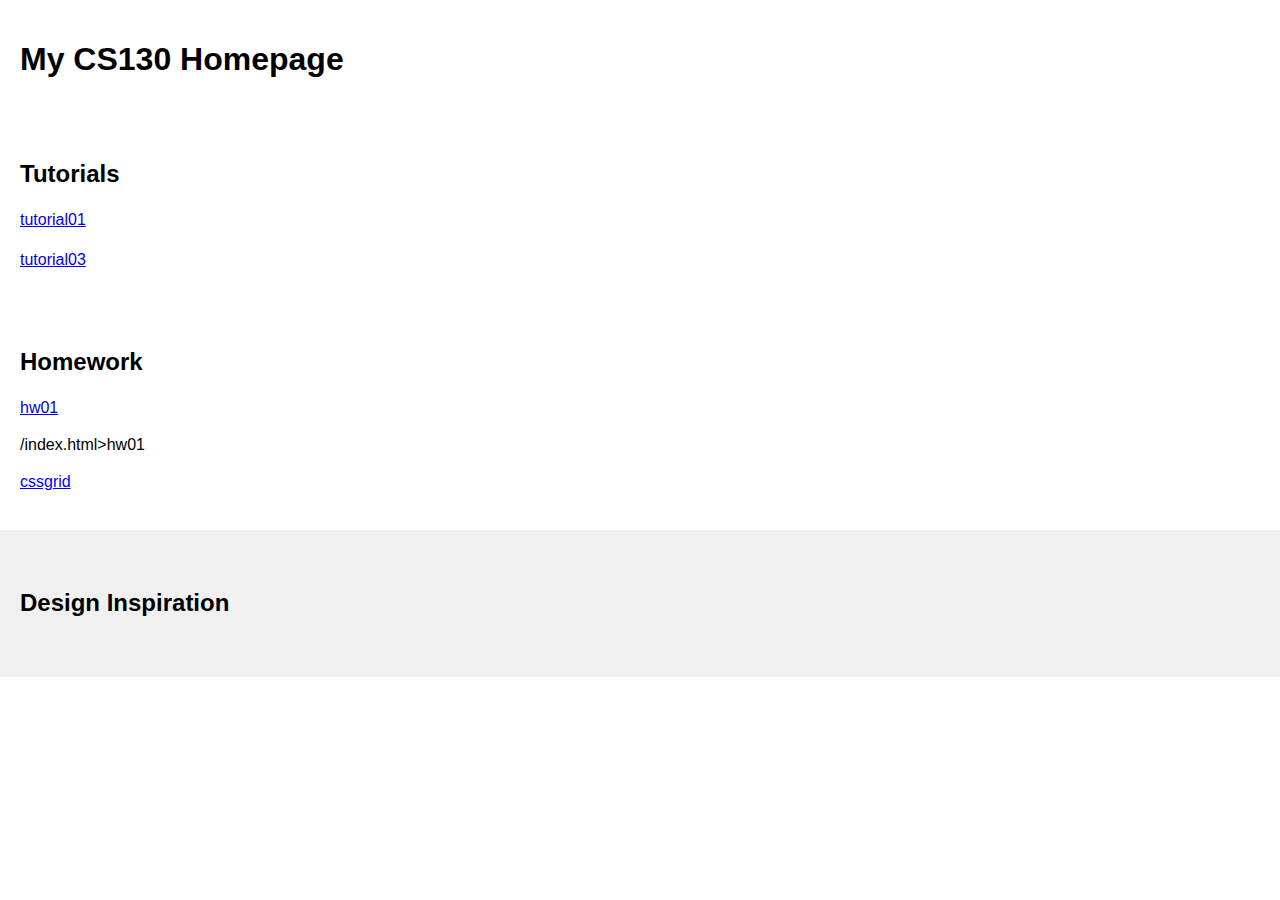
==== index.html @ 81b0f46c "added links to homepage" ====
<!-- You're welcome to change any of this! -->
<!DOCTYPE html>
<html lang="en">
   <head>
        <!-- stylesheets and metadata go here -->
       <title>My CS130 Homepage</title>       
       <link rel="stylesheet" href="style.css">
   </head>
   <body>
       <!-- HTML content tags go here. Change anything you want! -->
       <header>
           <h1>My CS130 Homepage</h1>
       </header> 
       <main>
            <section id="tutorials">
                <h2>Tutorials</h2>
                <!-- 
                    Links to your tutorial assignments go here.
                    When you submit a new tutorial, add a link to it
                    here (if applicable)
                -->
                <p><a href="tutorial01/index.html">tutorial01</a></p>
                <p><a href="tutorial03/index.html">tutorial03</a></p>
                
            </section>
            <section id="homework">
                <h2>Homework</h2>
                <!-- 
                    Links to your Homework assignments go here.
                    When you submit a new tutorial, add a link to it
                    here (if applicable)
                -->
                <p><a href="hw01/index.html">hw01</a></p>/index.html>hw01</a></p>
                <p><a href=“hw01/01_cssgrid/index.html”>cssgrid</a></p>
            </section>
            <section id="inspiration">
                <h2>Design Inspiration</h2>
                <!-- 
                    Links to 5-10 websites that inspire you
                -->
            </section>
        </main>
   </body>
</html>
---- style.css ----
/* You're welcome to change any of this! */
* {
    box-sizing: border-box;
}

body {
    margin: 0px;
    font-family: Arial, sans-serif;
}
header, section {
    padding: 20px;
}
p, li {
    line-height: 1.5em;
}

#inspiration {
    background-color: #F0F0F0;
    padding-top: 40px;
    padding-bottom: 40px;
}
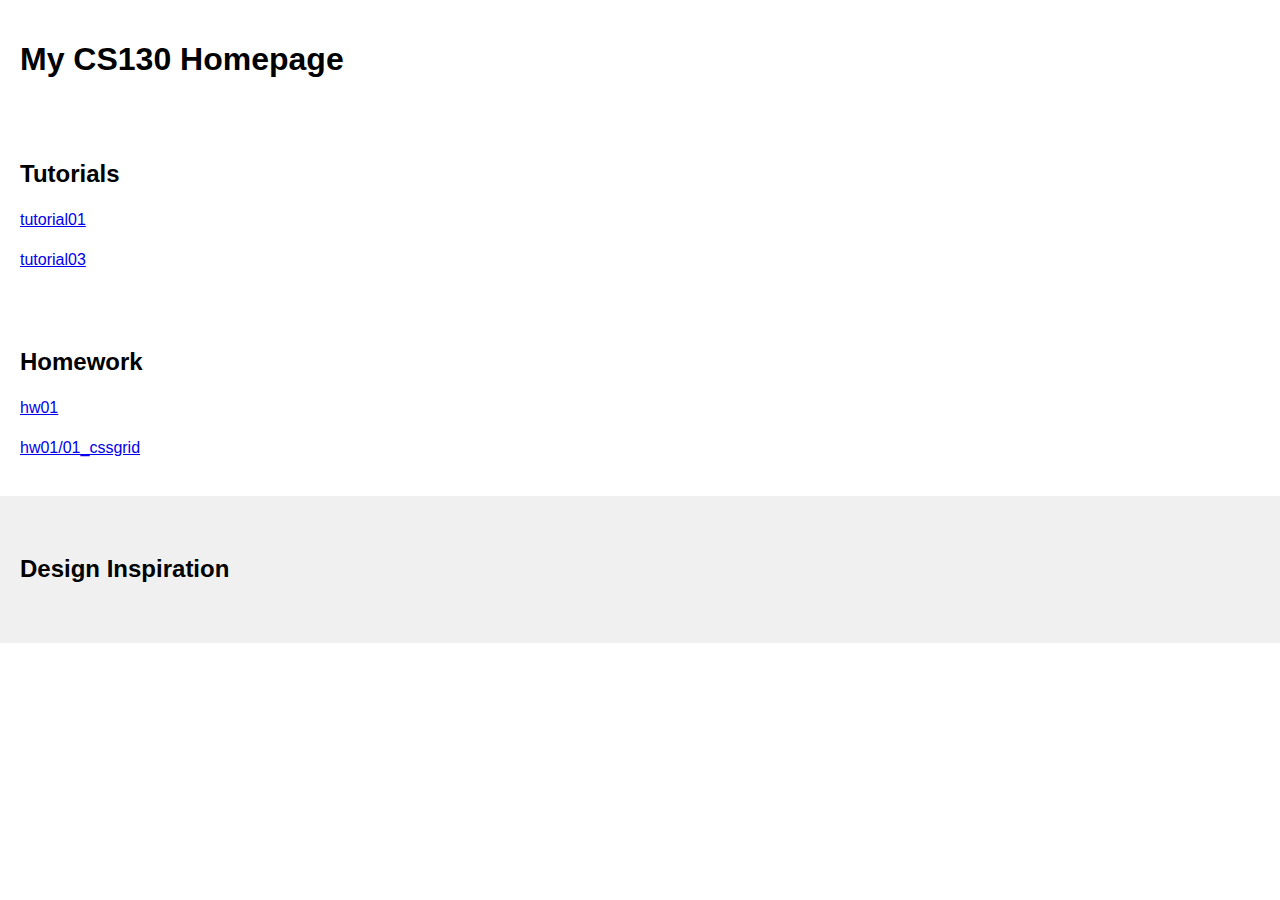
==== commit ae15f269: "added links to homepage" ====
--- a/index.html
+++ b/index.html
@@ -30,8 +30,8 @@
                     When you submit a new tutorial, add a link to it
                     here (if applicable)
                 -->
-                <p><a href="hw01/index.html">hw01</a></p>/index.html>hw01</a></p>
-                <p><a href=“hw01/01_cssgrid/index.html”>cssgrid</a></p>
+                <p><a href="hw01/index.html">hw01</a></p>
+                <p><a href=“hw01/01_cssgrid/index.html”>hw01/01_cssgrid</a></p>
             </section>
             <section id="inspiration">
                 <h2>Design Inspiration</h2>
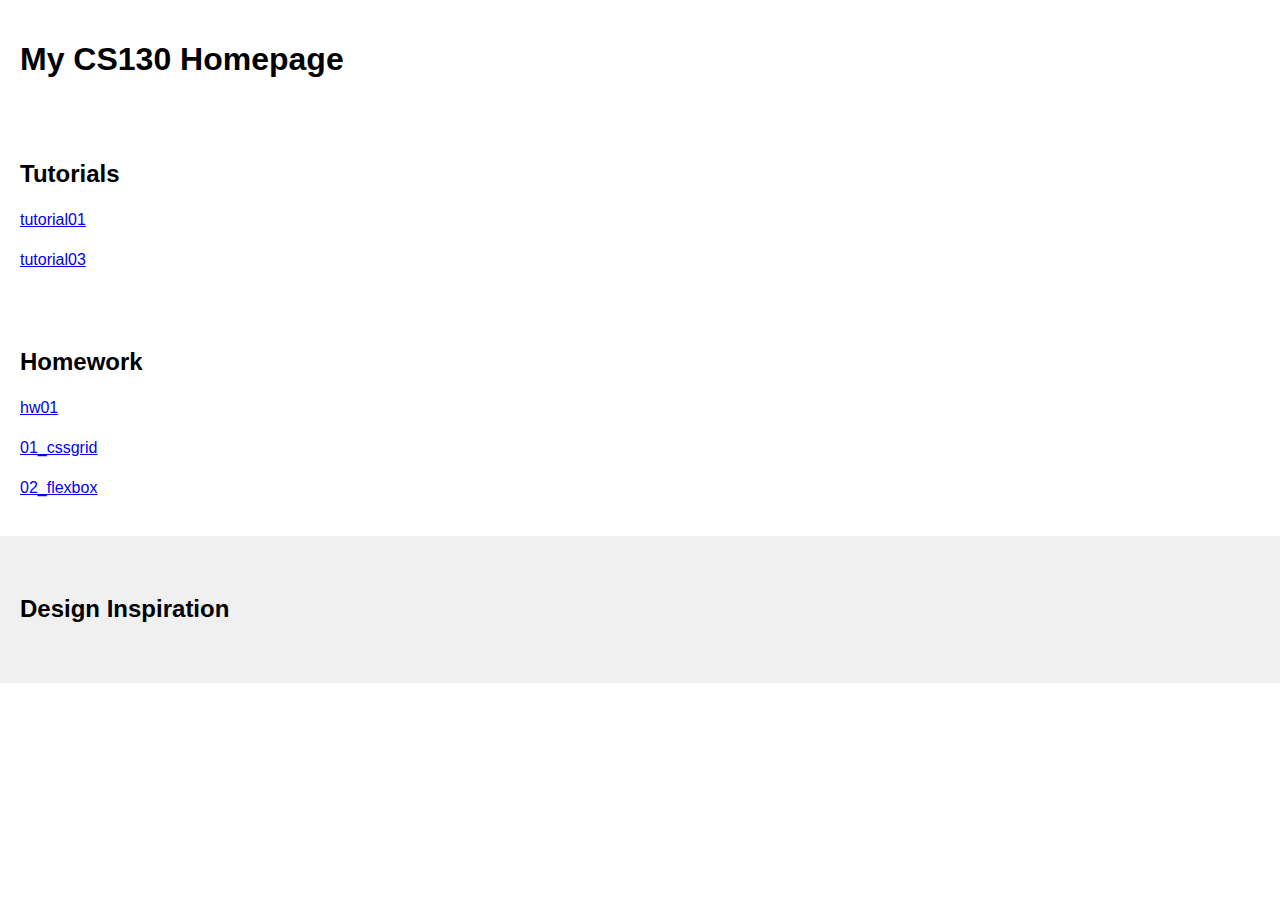
==== commit c01df2cb: "added links to homepage" ====
--- a/index.html
+++ b/index.html
@@ -31,7 +31,10 @@
                     here (if applicable)
                 -->
                 <p><a href="hw01/index.html">hw01</a></p>
-                <p><a href=“hw01/01_cssgrid/index.html”>hw01/01_cssgrid</a></p>
+                <p><a href=“01_cssgrid/index.html”>01_cssgrid</a></p>
+                <p><a href=“02_flexbox/index.html”>02_flexbox</a></p>
+
+
             </section>
             <section id="inspiration">
                 <h2>Design Inspiration</h2>
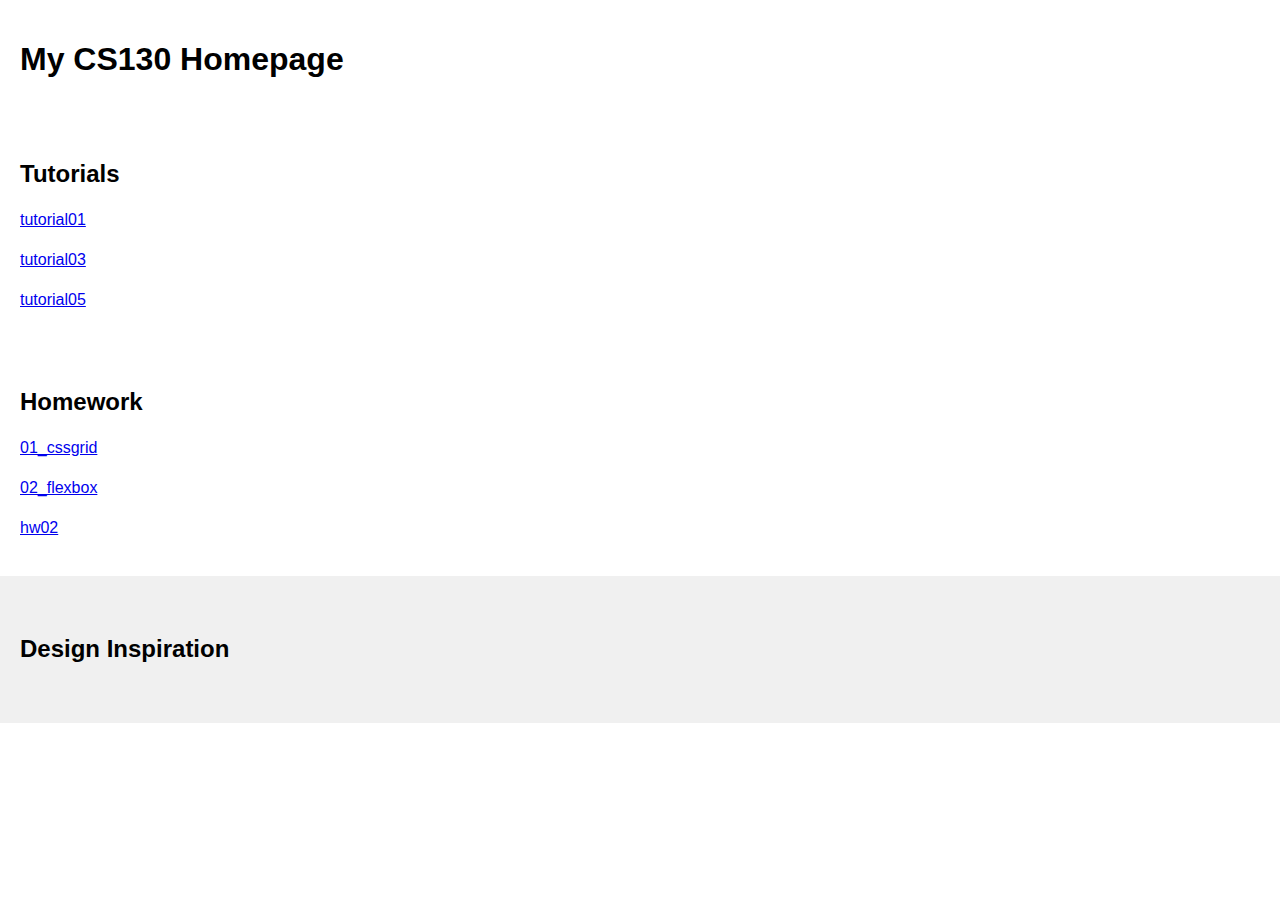
==== commit 0530dced: "Added my links" ====
--- a/index.html
+++ b/index.html
@@ -21,6 +21,8 @@
                 -->
                 <p><a href="tutorial01/index.html">tutorial01</a></p>
                 <p><a href="tutorial03/index.html">tutorial03</a></p>
+                <p><a href="tutorial05/listing.html">tutorial05</a></p>
+
                 
             </section>
             <section id="homework">
@@ -30,9 +32,9 @@
                     When you submit a new tutorial, add a link to it
                     here (if applicable)
                 -->
-                <p><a href="hw01/index.html">hw01</a></p>
                 <p><a href=“01_cssgrid/index.html”>01_cssgrid</a></p>
                 <p><a href=“02_flexbox/index.html”>02_flexbox</a></p>
+                <p><a href="hw02/index.html">hw02</a></p>
 
 
             </section>
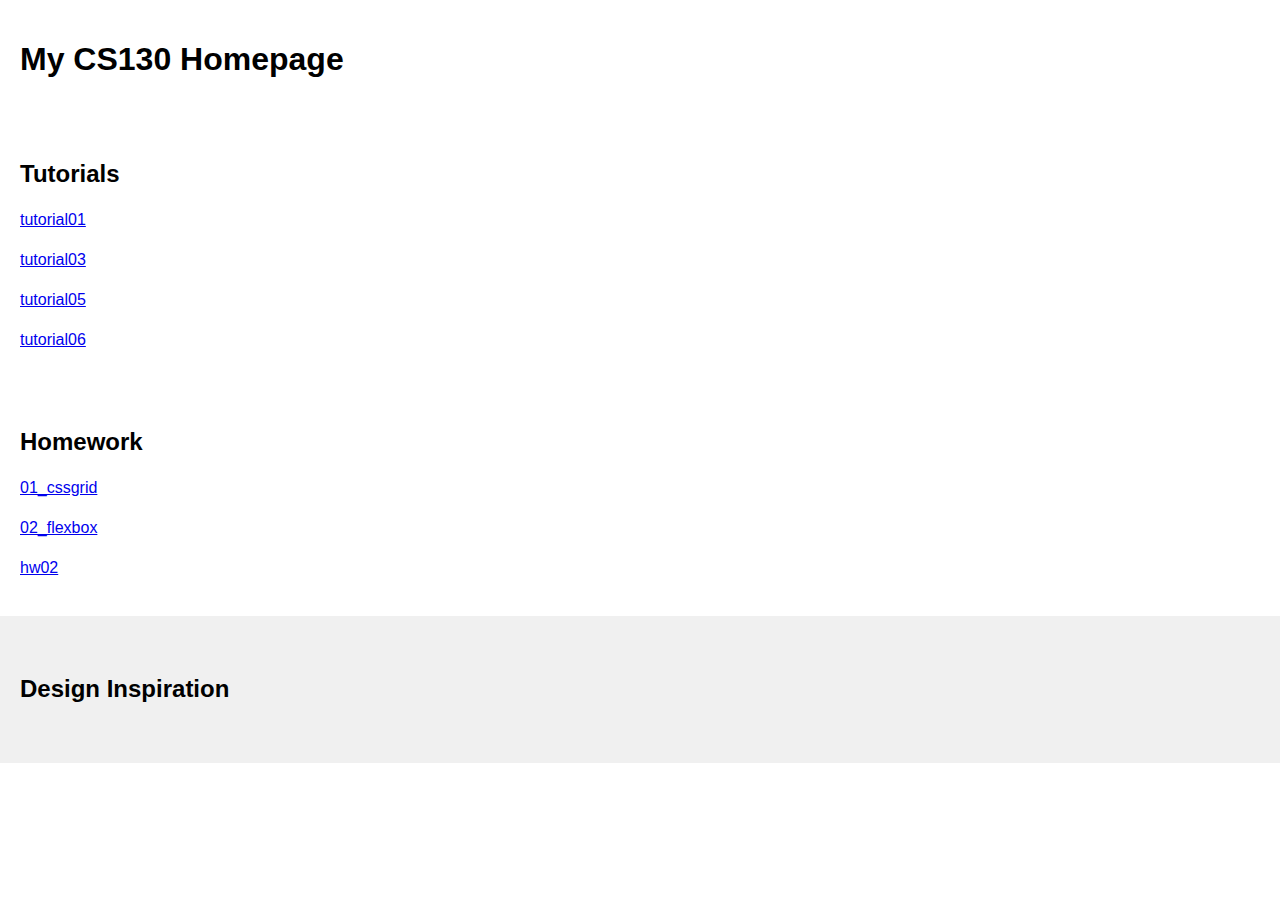
==== commit a87245bd: "added my links" ====
--- a/index.html
+++ b/index.html
@@ -22,6 +22,7 @@
                 <p><a href="tutorial01/index.html">tutorial01</a></p>
                 <p><a href="tutorial03/index.html">tutorial03</a></p>
                 <p><a href="tutorial05/listing.html">tutorial05</a></p>
+                <p><a href="tutorial06/index.html">tutorial06</a></p>
 
                 
             </section>
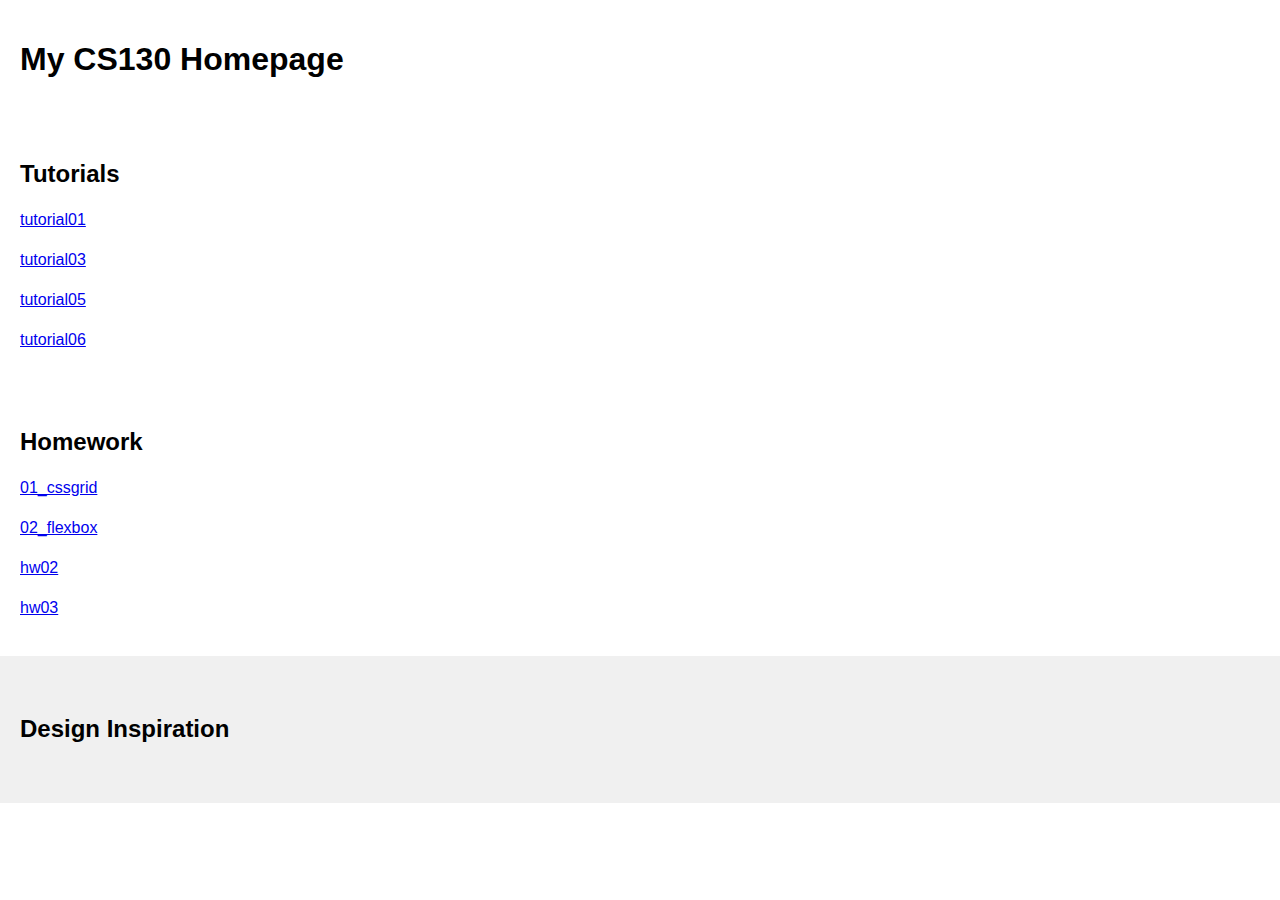
==== commit 25fb570d: "added my links" ====
--- a/index.html
+++ b/index.html
@@ -36,6 +36,7 @@
                 <p><a href=“01_cssgrid/index.html”>01_cssgrid</a></p>
                 <p><a href=“02_flexbox/index.html”>02_flexbox</a></p>
                 <p><a href="hw02/index.html">hw02</a></p>
+                <p><a href="hw03/index.html">hw03</a></p>
 
 
             </section>
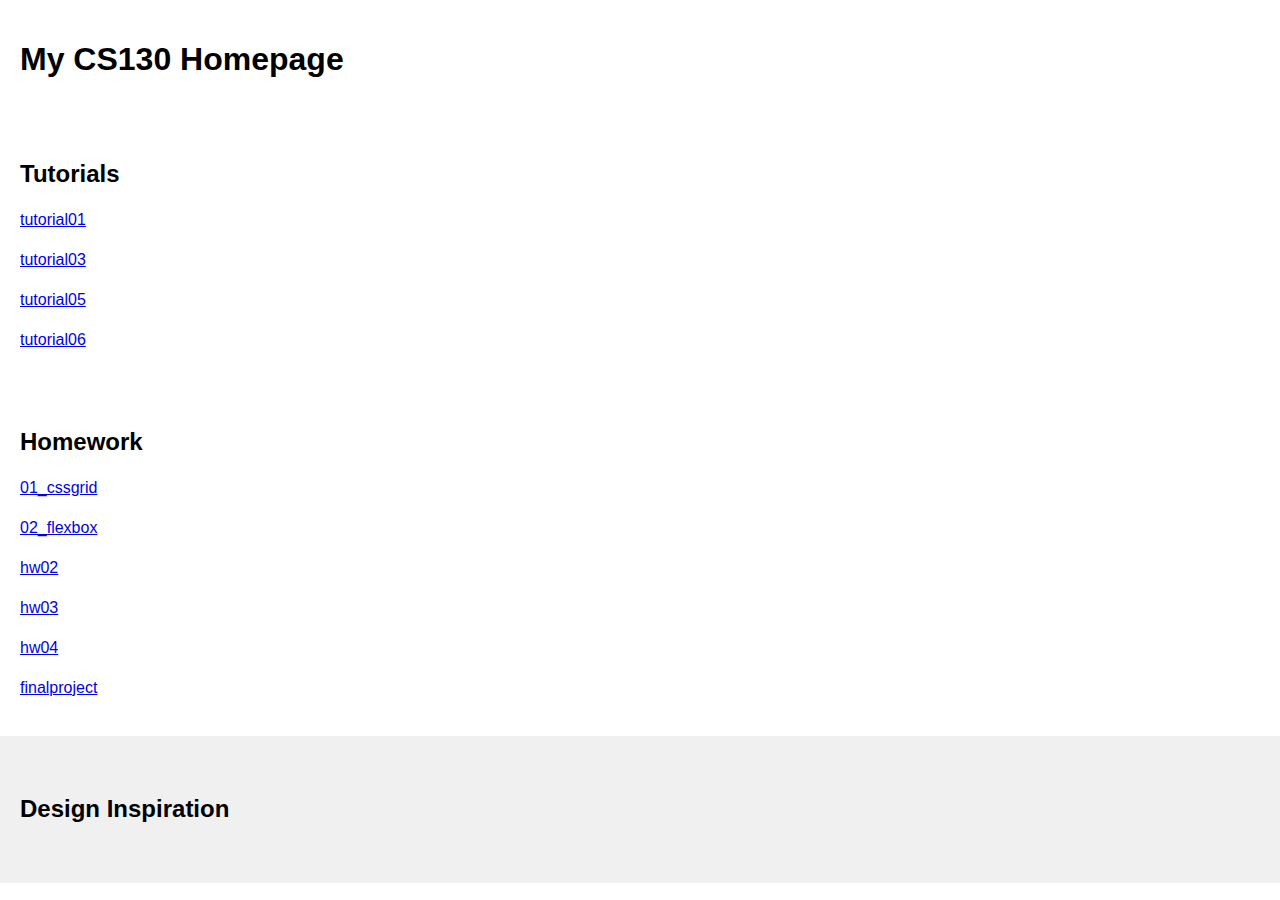
==== commit 96cfba6a: "adding my homepage" ====
--- a/index.html
+++ b/index.html
@@ -37,6 +37,8 @@
                 <p><a href=“02_flexbox/index.html”>02_flexbox</a></p>
                 <p><a href="hw02/index.html">hw02</a></p>
                 <p><a href="hw03/index.html">hw03</a></p>
+                <p><a href="hw04/index.html">hw04</a></p>
+                <p><a href="finalproject/index.html">finalproject</a></p>
 
 
             </section>
